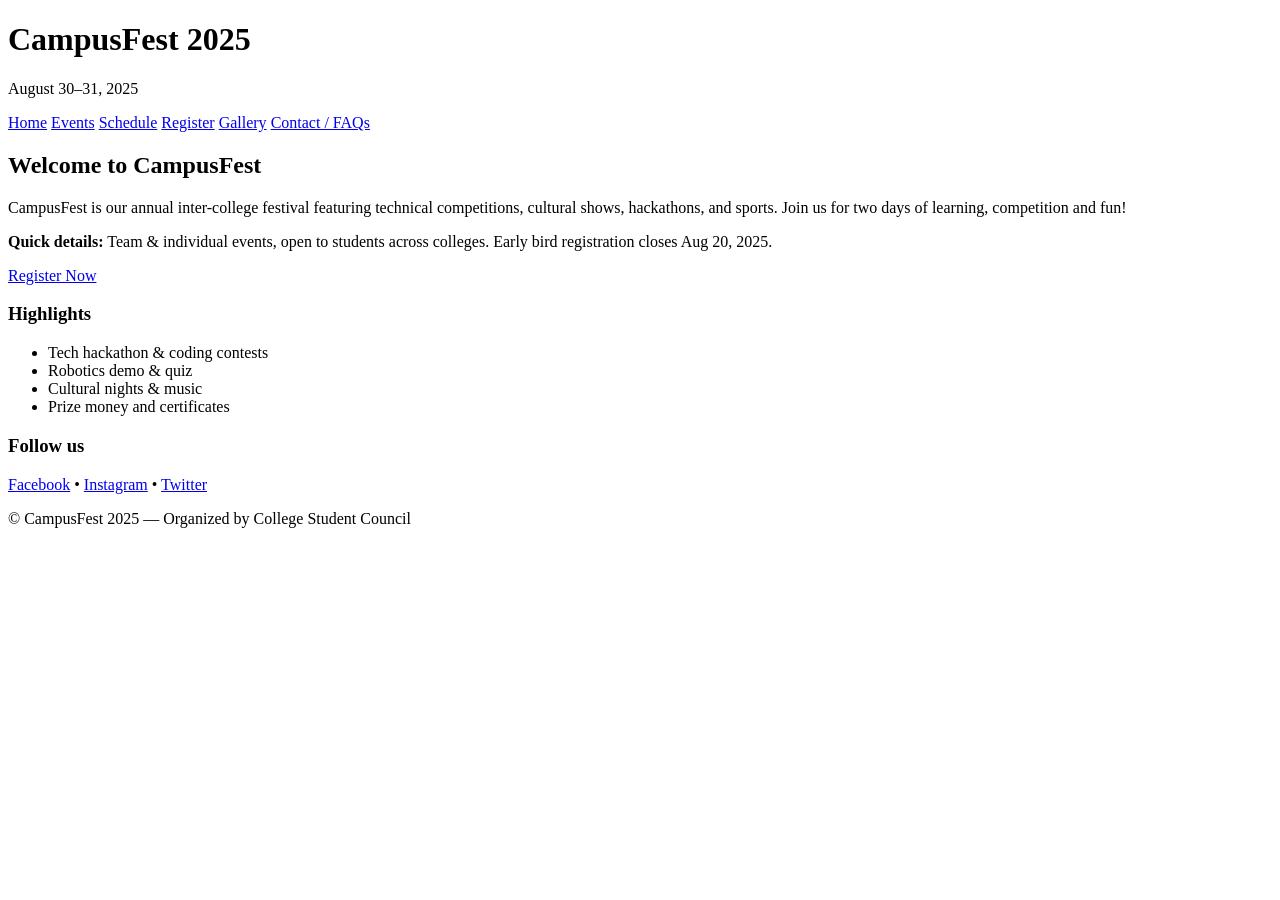
==== Assignment_3/index.html @ 05af0513 "Add assignment files" ====
<!DOCTYPE html>
<html lang="en">
  <head>
    <meta charset="utf-8" />
    <meta name="viewport" content="width=device-width,initial-scale=1" />
    <title>CampusFest 2025 — College Event</title>
    <link rel="stylesheet" href="css/styles.css" />
  </head>
  <body>
    <header class="site-header">
      <div class="container header-inner">
        <h1 class="event-title">CampusFest 2025</h1>
        <p class="event-date">August 30–31, 2025</p>
      </div>
      <nav class="main-nav container">
        <a href="index.html">Home</a>
        <a href="events.html">Events</a>
        <a href="schedule.html">Schedule</a>
        <a href="register.html">Register</a>
        <a href="gallery.html">Gallery</a>
        <a href="contact.html">Contact / FAQs</a>
      </nav>
    </header>

    <main class="container">
      <section class="hero">
        <h2>Welcome to CampusFest</h2>
        <p>
          CampusFest is our annual inter-college festival featuring technical
          competitions, cultural shows, hackathons, and sports. Join us for two
          days of learning, competition and fun!
        </p>
        <p>
          <strong>Quick details:</strong> Team & individual events, open to
          students across colleges. Early bird registration closes Aug 20, 2025.
        </p>
        <a class="btn" href="register.html">Register Now</a>
      </section>

      <section class="highlights">
        <h3>Highlights</h3>
        <ul>
          <li>Tech hackathon & coding contests</li>
          <li>Robotics demo & quiz</li>
          <li>Cultural nights & music</li>
          <li>Prize money and certificates</li>
        </ul>
      </section>

      <section class="socials">
        <h3>Follow us</h3>
        <p>
          <a href="#" aria-label="Facebook">Facebook</a> •
          <a href="#" aria-label="Instagram">Instagram</a> •
          <a href="#" aria-label="Twitter">Twitter</a>
        </p>
      </section>
    </main>

    <footer class="site-footer container">
      <p>© CampusFest 2025 — Organized by College Student Council</p>
    </footer>
  </body>
</html>
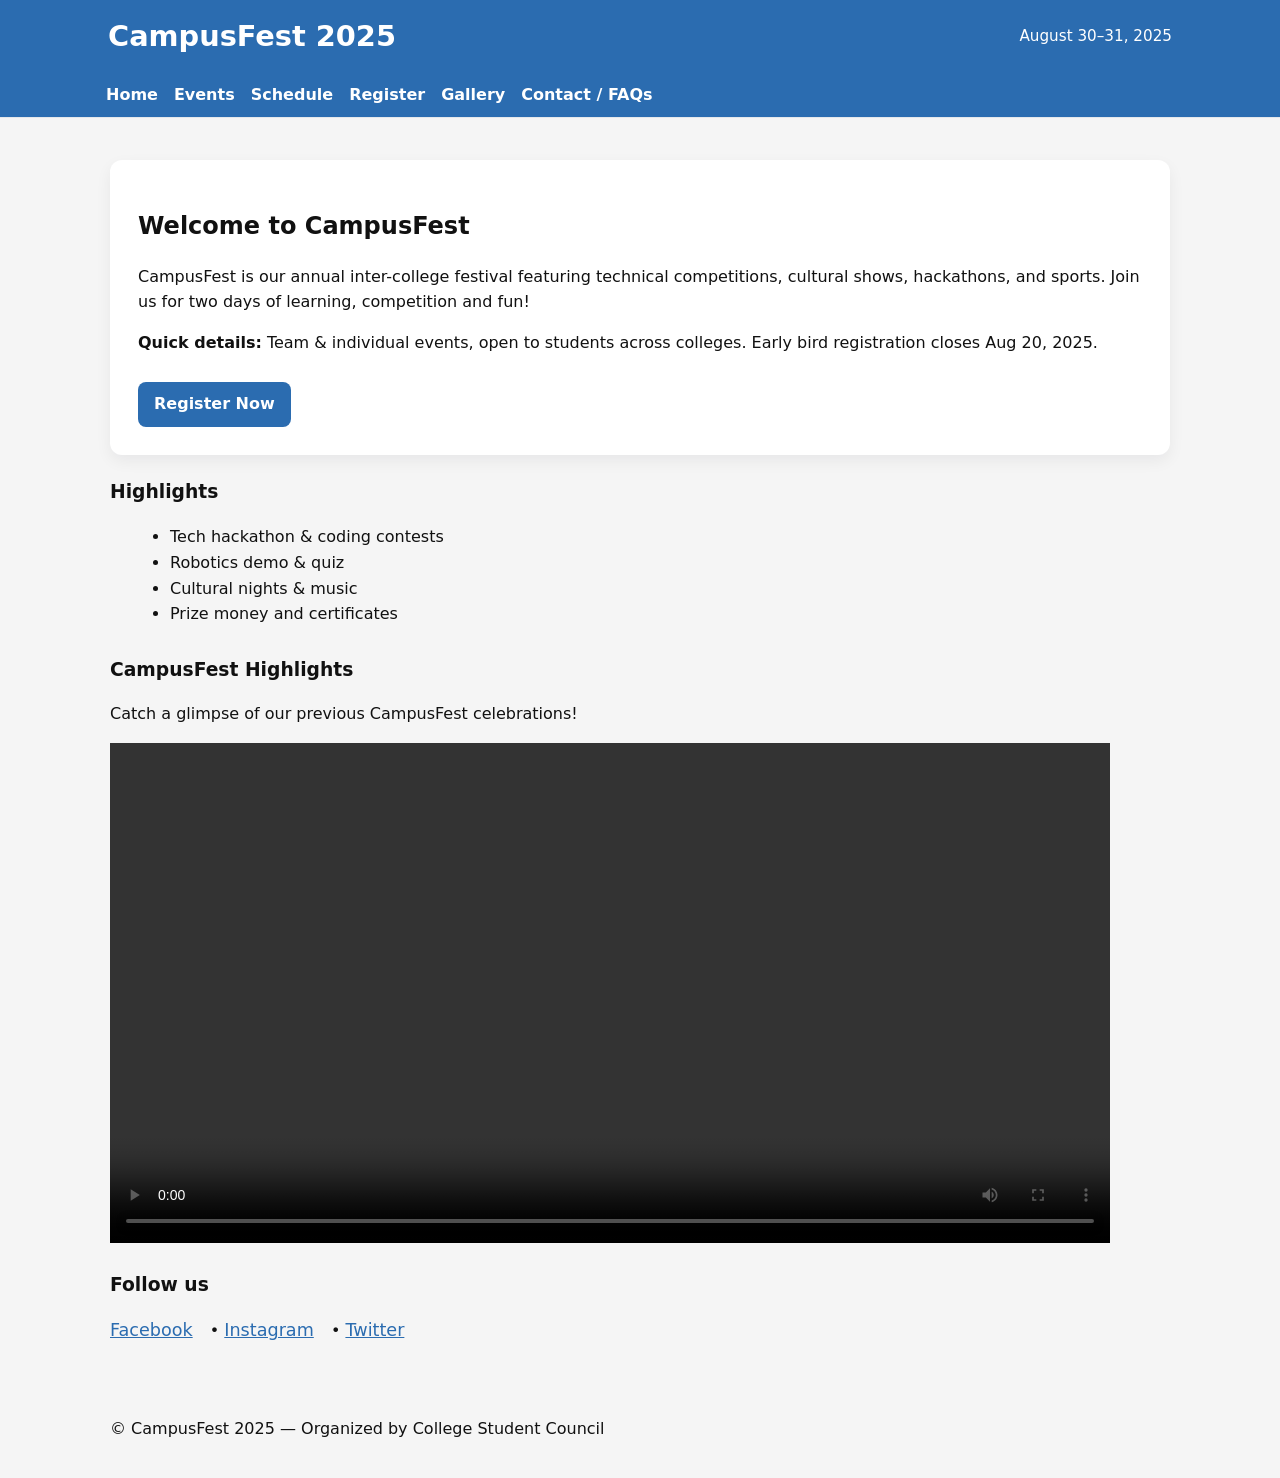
==== commit 6b0063bc: "Updated assignment 3 and added 4 within" ====
--- a/Assignment_3/index.html
+++ b/Assignment_3/index.html
@@ -4,7 +4,7 @@
     <meta charset="utf-8" />
     <meta name="viewport" content="width=device-width,initial-scale=1" />
     <title>CampusFest 2025 — College Event</title>
-    <link rel="stylesheet" href="css/styles.css" />
+    <link rel="stylesheet" href="style.css" />
   </head>
   <body>
     <header class="site-header">
@@ -47,6 +47,15 @@
         </ul>
       </section>
 
+      <section class="video-section">
+        <h3>CampusFest Highlights</h3>
+        <p>Catch a glimpse of our previous CampusFest celebrations!</p>
+        <video controls class="vid">
+          <source src="flashback.mp4" type="video/mp4" />
+          Your browser does not support the video tag.
+        </video>
+      </section>
+
       <section class="socials">
         <h3>Follow us</h3>
         <p>
--- a/Assignment_3/style.css
+++ b/Assignment_3/style.css
@@ -0,0 +1,299 @@
+:root {
+  --bg: #f8f9fb;
+  --accent: #2b6cb0;
+  --muted: #666;
+  --card: #fff;
+  --radius: 12px;
+  --shadow: 0 6px 16px rgba(15, 23, 42, 0.06);
+}
+
+* {
+  box-sizing: border-box;
+}
+
+body {
+  margin: 0;
+  font-family: Inter, system-ui, -apple-system, "Segoe UI", Roboto,
+    "Helvetica Neue", Arial;
+  background: whitesmoke;
+  color: #111;
+  line-height: 1.55;
+}
+
+.container {
+  max-width: 1100px;
+  margin: 0 auto;
+  padding: 20px;
+}
+
+.site-header {
+  background: #2b6cb0;
+  border-bottom: 1px solid #e4e7eb;
+  position: sticky;
+  top: 0;
+  z-index: 50;
+}
+.header-inner {
+  display: flex;
+  align-items: center;
+  justify-content: space-between;
+  padding: 14px 18px;
+}
+.event-title {
+  color: white;
+  margin: 0;
+  font-size: 1.8rem;
+  font-weight: 700;
+}
+.event-date {
+  margin: 0;
+  color: white;
+  font-size: 0.95rem;
+}
+
+.main-nav {
+  color: white;
+  display: flex;
+  gap: 16px;
+  padding: 10px 16px;
+}
+.main-nav a {
+  text-decoration: none;
+  color: white;
+  font-weight: 600;
+  transition: color 0.2s ease;
+}
+.main-nav a:hover {
+  color: purple;
+  text-decoration: underline;
+}
+
+.hero {
+  background: var(--card);
+  padding: 28px;
+  margin: 22px 0;
+  border-radius: var(--radius);
+  box-shadow: var(--shadow);
+  transition: transform 0.2s ease;
+}
+.hero:hover {
+  transform: translateY(-3px);
+}
+
+.btn {
+  display: inline-block;
+  background: var(--accent);
+  color: white;
+  padding: 10px 16px;
+  text-decoration: none;
+  border-radius: 8px;
+  margin-top: 10px;
+  border: none;
+  cursor: pointer;
+  font-weight: 600;
+  transition: background 0.2s ease, transform 0.15s ease;
+}
+.btn:hover {
+  background: #1a4a7c;
+  transform: translateY(-2px);
+}
+.btn.alt {
+  background: #6c757d;
+}
+.btn.alt:hover {
+  background: #545b62;
+}
+
+.highlights ul {
+  margin: 10px 0 28px 20px;
+  line-height: 1.6;
+}
+.socials a {
+  color: var(--accent);
+  margin-right: 12px;
+  font-size: 1.1rem;
+  transition: opacity 0.2s;
+}
+.socials a:hover {
+  opacity: 0.7;
+}
+
+.schedule-table {
+  width: 100%;
+  border-collapse: collapse;
+  margin-top: 16px;
+  background: var(--card);
+  border-radius: 8px;
+  overflow: hidden;
+  box-shadow: var(--shadow);
+}
+.schedule-table th,
+.schedule-table td {
+  padding: 12px 14px;
+  border-bottom: 1px solid #eee;
+  text-align: left;
+}
+.schedule-table thead th {
+  color: white;
+  background:#2b6cb0;
+  font-weight: 700;
+}
+
+.reg-form {
+  display: grid;
+  gap: 14px;
+  max-width: 600px;
+  background: var(--card);
+  padding: 20px;
+  border-radius: var(--radius);
+  box-shadow: var(--shadow);
+}
+.reg-form label {
+  display: flex;
+  flex-direction: column;
+  font-weight: 600;
+  color: #333;
+}
+.reg-form input,
+.reg-form select {
+  padding: 10px 12px;
+  margin-top: 6px;
+  border: 1px solid #d6dce6;
+  border-radius: 6px;
+  font-size: 0.95rem;
+  transition: border 0.2s ease, box-shadow 0.2s ease;
+}
+.reg-form input:focus,
+.reg-form select:focus {
+  outline: none;
+  border-color: var(--accent);
+  box-shadow: 0 0 0 2px rgba(43, 108, 176, 0.2);
+}
+.form-actions {
+  display: flex;
+  flex-wrap: wrap;
+  gap: 12px;
+  margin-top: 6px;
+}
+#formMessage {
+  margin-top: 6px;
+  color: green;
+  font-weight: 600;
+}
+
+.gallery-grid {
+  display: grid;
+  grid-template-columns: repeat(auto-fit, minmax(180px, 1fr));
+  gap: 14px;
+  margin: 16px 0;
+}
+.gallery-grid img {
+  width: 100%;
+  height: 180px;
+  object-fit: cover;
+  border-radius: var(--radius);
+  border: 1px solid #e6eef8;
+  transition: transform 0.25s ease;
+}
+.gallery-grid img:hover {
+  transform: scale(1.05);
+}
+
+
+.faq {
+  margin-top: 16px;
+  max-width: 800px;
+}
+.faq-q {
+  width: 100%;
+  text-align: left;
+  padding: 14px 16px;
+  background: #fff;
+  border: 1px solid #e6eef8;
+  border-radius: var(--radius);
+  margin-top: 10px;
+  cursor: pointer;
+  font-weight: 700;
+  transition: background 0.2s ease;
+}
+.faq-q:hover {
+  background: #f9fbfe;
+}
+.faq-a {
+  padding: 14px 16px;
+  background: #fbfdff;
+  border-left: 3px solid var(--accent);
+  margin-bottom: 10px;
+  border-radius: 0 0 var(--radius) var(--radius);
+  line-height: 1.55;
+}
+
+@media (max-width: 900px) {
+  .header-inner {
+    flex-direction: column;
+    gap: 8px;
+    text-align: center;
+  }
+  .main-nav {
+    justify-content: center;
+    flex-wrap: wrap;
+  }
+}
+@media (max-width: 640px) {
+  .container {
+    padding: 14px;
+  }
+  .event-title {
+    font-size: 1.4rem;
+  }
+  .hero {
+    padding: 18px;
+  }
+  .gallery-grid img {
+    height: 140px;
+  }
+}
+@media (max-width: 400px) {
+  .btn {
+    width: 100%;
+    text-align: center;
+  }
+  .form-actions {
+    flex-direction: column;
+  }
+}
+
+.coding-section {
+  margin: 3rem 0;
+  text-align: center;
+  padding: 2rem;
+  background: #f9f9f9;
+  border-radius: 12px;
+  box-shadow: 0 4px 12px rgba(0,0,0,0.08);
+}
+
+.coding-section h3 {
+  font-size: 1.8rem;
+  margin-bottom: 1rem;
+  color: #222;
+}
+
+.coding-section p {
+  font-size: 1rem;
+  margin-bottom: 1.5rem;
+  color: #555;
+}
+
+.coding-section .video-container {
+  position: relative;
+  padding-bottom: 56.25%;
+  height: 0;
+  overflow: hidden;
+  border-radius: 10px;
+  box-shadow: 0 6px 16px rgba(0,0,0,0.2);
+}
+
+.vid{
+  border: #111;
+  height: 500px;
+}
